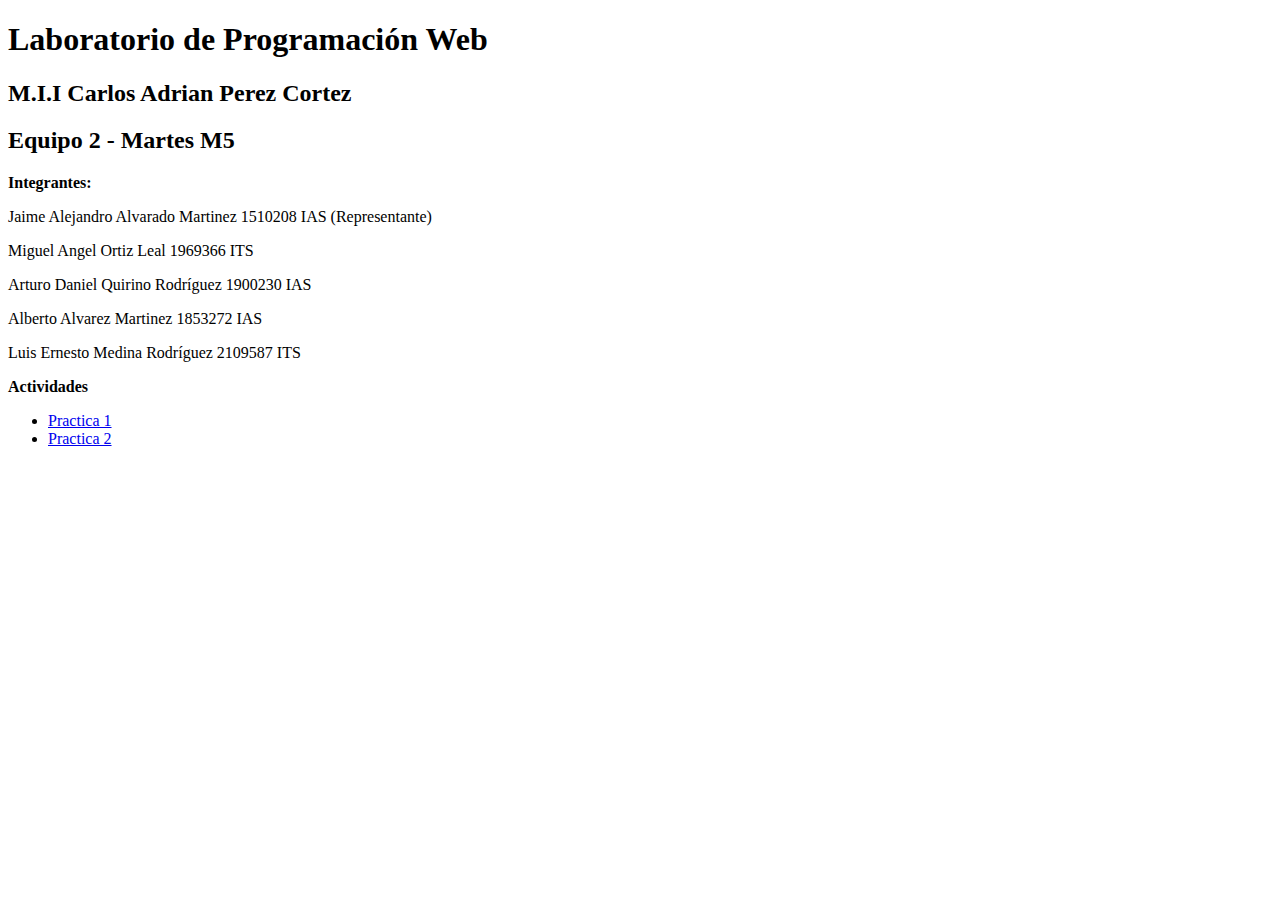
==== index.html @ 286b4f4a "Update index.html" ====
<!DOCTYPE html>
<html>
<head>
<title>Equipo 2 - Martes M5</title>
</head>
<meta charset="UTF-8">
 <meta http-equiv="X-UA-Compatible" content="IE=edge">
 <meta name="viewport" content="width=device-width, initial-scale=1.0">
<body>

<h1>Laboratorio de Programación Web</h1>
<h2>M.I.I Carlos Adrian Perez Cortez</h2>
<h2>Equipo 2 - Martes M5</h2>
<strong>Integrantes:</strong>
<p>Jaime Alejandro Alvarado Martinez 1510208 IAS (Representante)</p>
<p>Miguel Angel Ortiz Leal           1969366 ITS</p>
<p>Arturo Daniel Quirino Rodríguez   1900230 IAS</p>
<p>Alberto Alvarez Martinez          1853272 IAS</p>
<p>Luis Ernesto Medina Rodríguez     2109587 ITS</p>

<div>
<strong>Actividades</strong>
<ul>
    <li><a href="Practica 1.html">Practica 1</a></li>
    <li><a href="Practica 2.html">Practica 2</a></li>
</ul>
</div>

</body>
</html>
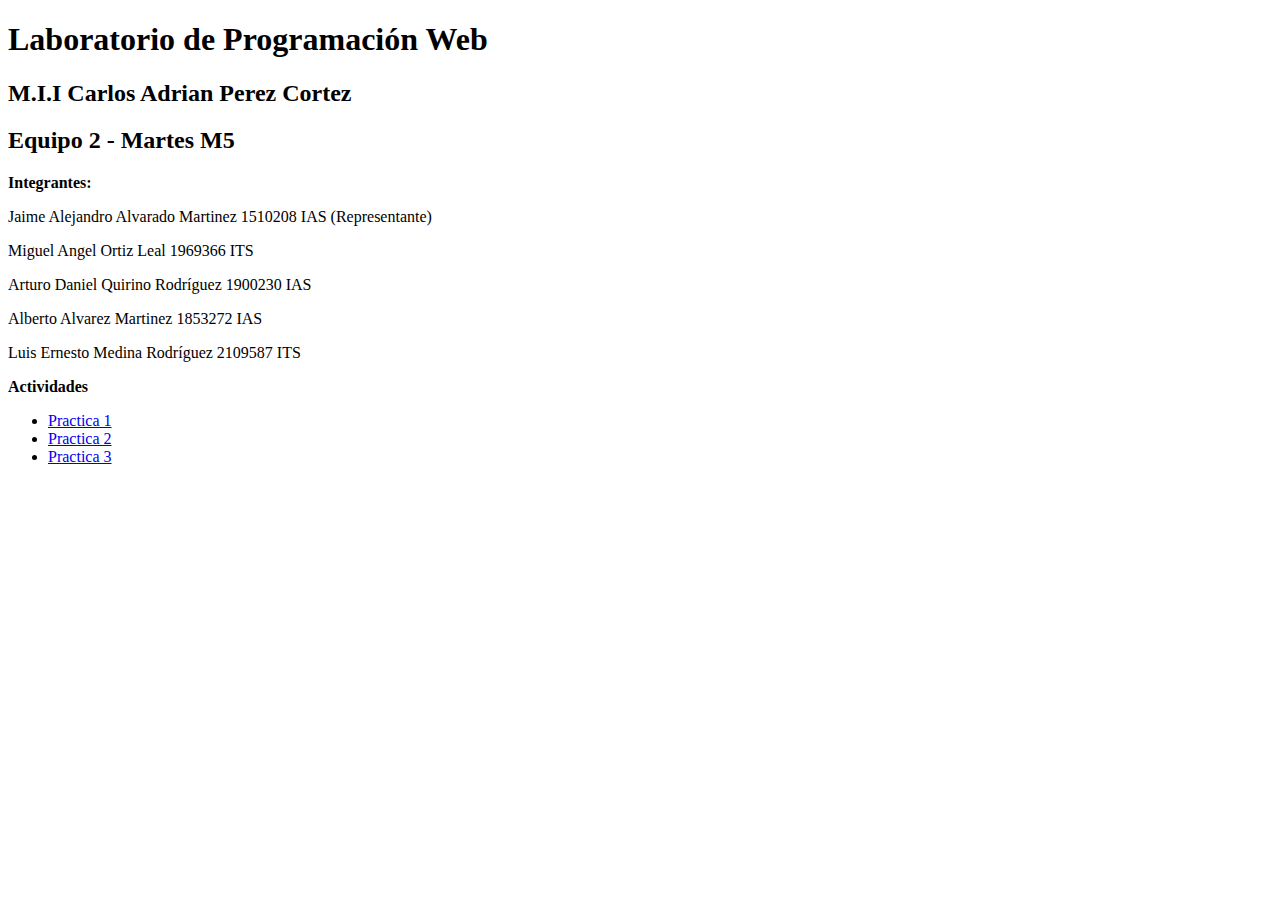
==== commit 6ae8ade7: "Update index.html" ====
--- a/index.html
+++ b/index.html
@@ -23,6 +23,7 @@
 <ul>
     <li><a href="Practica 1.html">Practica 1</a></li>
     <li><a href="Practica 2.html">Practica 2</a></li>
+    <li><a href="Practica 3.html">Practica 3</a></li>
 </ul>
 </div>
 
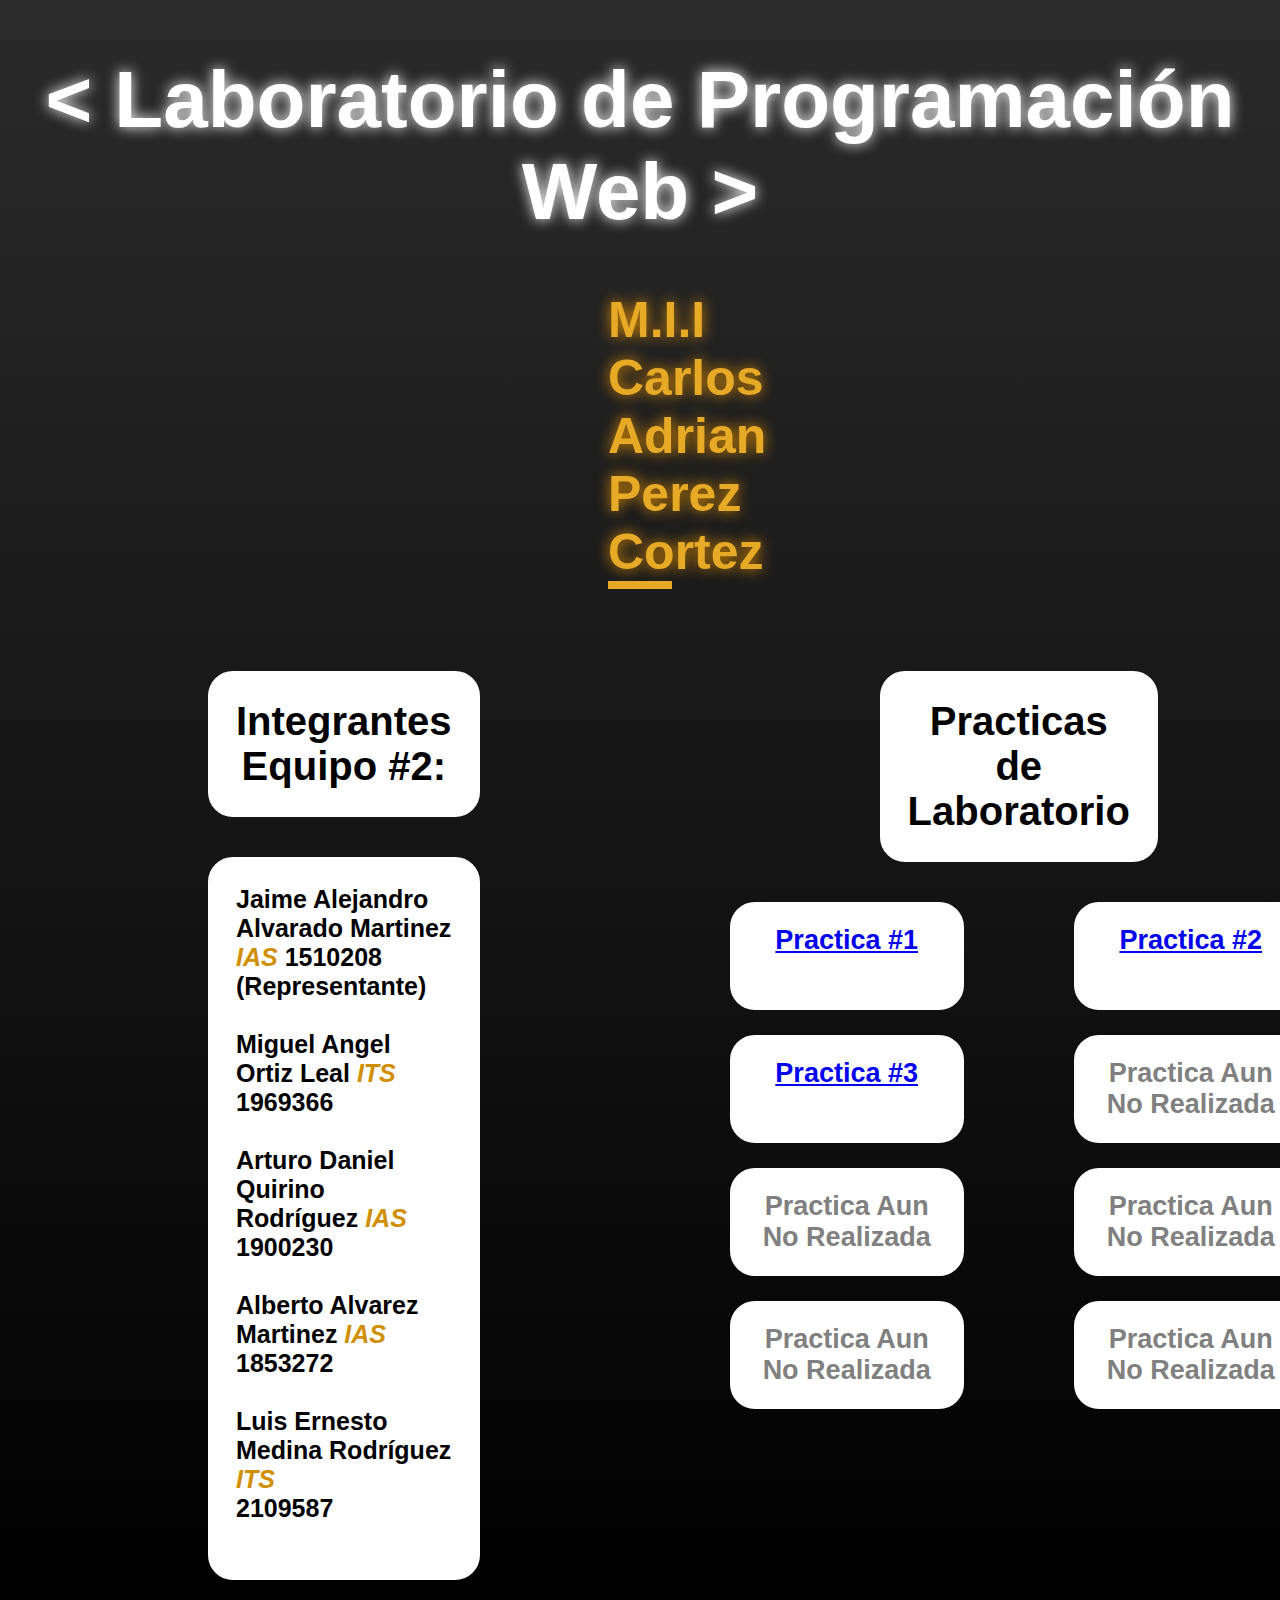
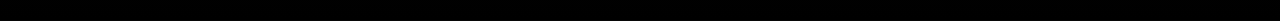
==== commit 19eb1199: "Add files via upload" ====
--- a/index.html
+++ b/index.html
@@ -3,28 +3,41 @@
 <head>
 <title>Equipo 2 - Martes M5</title>
 </head>
+<link rel="stylesheet" type="text/css" href="estilosIndex.css">
 <meta charset="UTF-8">
  <meta http-equiv="X-UA-Compatible" content="IE=edge">
  <meta name="viewport" content="width=device-width, initial-scale=1.0">
 <body>
 
-<h1>Laboratorio de Programación Web</h1>
-<h2>M.I.I Carlos Adrian Perez Cortez</h2>
-<h2>Equipo 2 - Martes M5</h2>
-<strong>Integrantes:</strong>
-<p>Jaime Alejandro Alvarado Martinez 1510208 IAS (Representante)</p>
-<p>Miguel Angel Ortiz Leal           1969366 ITS</p>
-<p>Arturo Daniel Quirino Rodríguez   1900230 IAS</p>
-<p>Alberto Alvarez Martinez          1853272 IAS</p>
-<p>Luis Ernesto Medina Rodríguez     2109587 ITS</p>
+<h1 class="neonTitulo">&lt; Laboratorio de Programación Web &gt;</h1>
+<h2 class="Profesor"> M.I.I Carlos Adrian Perez Cortez </h2>
+<div class="gridPrincipal">
+    <div class="Miembros">
+        <h3 class="Subtitulo">Integrantes Equipo #2:</h3>
+        <h4 class="Nombres">
+    Jaime Alejandro Alvarado Martinez  <i style="color: rgb(209, 143, 0)">IAS</i>  1510208 (Representante)<br><br>
+    Miguel Angel Ortiz Leal            <i style="color: rgb(209, 143, 0)">ITS</i> <br>1969366<br><br>
+    Arturo Daniel Quirino Rodríguez    <i style="color: rgb(209, 143, 0)">IAS</i> <br>1900230<br><br>
+    Alberto Alvarez Martinez           <i style="color: rgb(209, 143, 0)">IAS</i> <br>1853272<br><br>
+    Luis Ernesto Medina Rodríguez      <i style="color: rgb(209, 143, 0)">ITS</i> <br>2109587<br><br>
+        </h4> 
+    </div>
+    <div class="Practicas">
+                    <h3 class="Subtitulo">Practicas de Laboratorio</h3>
+    <h3 class="Contenido">
+        <div class="GridPracticas">                   
+                <a class="Practica1 Boton" href="Practica 1.html">Practica #1</a>
+                <a class="Practica2 Boton" href="Practica 2.html">Practica #2</a>
+                <a class="Practica3 Boton" href="Practica 3.html">Practica #3</a>
+                <a class="Practica4 Boton" style="color: gray">Practica Aun No Realizada</a>
+                <a class="Practica5 Boton" style="color: gray">Practica Aun No Realizada</a>
+                <a class="Practica6 Boton" style="color: gray">Practica Aun No Realizada</a>
+                <a class="Practica7 Boton" style="color: gray">Practica Aun No Realizada</a>
+                <a class="Practica8 Boton" style="color: gray">Practica Aun No Realizada</a>
 
-<div>
-<strong>Actividades</strong>
-<ul>
-    <li><a href="Practica 1.html">Practica 1</a></li>
-    <li><a href="Practica 2.html">Practica 2</a></li>
-    <li><a href="Practica 3.html">Practica 3</a></li>
-</ul>
+        </div>
+    </h3>
+    </div>
 </div>
 
 </body>
--- a/estilosIndex.css
+++ b/estilosIndex.css
@@ -0,0 +1,102 @@
+body {
+    background: rgb(0,0,0);
+    background: linear-gradient(0deg, rgba(0,0,0,1) 0%, rgb(43, 43, 43) 100%);    
+    background-size: cover;
+    background-repeat: no-repeat;
+    background-position: center center;
+    min-height: 1200px
+}
+
+.gridPrincipal {
+    display: grid;
+    grid-template-columns: repeat(2, 1fr);
+    grid-template-rows: 1fr;
+    grid-column-gap: 0px;
+    grid-row-gap: 0px;
+    }
+    .Miembros { grid-area: 1 / 1 / 2 / 2; }
+    .Practicas { grid-area: 1 / 2 / 2 / 3; }
+
+    .GridPracticas {
+        display: grid;
+        grid-template-columns: repeat(2, 1fr);
+        grid-template-rows: repeat(4, 1fr);
+        grid-column-gap: 10px;
+        grid-row-gap: 20px;
+        }
+        
+        .Practica1 { grid-area: 1 / 1 / 2 / 2; }
+        .Practica2 { grid-area: 1 / 2 / 2 / 3; }
+        .Practica3 { grid-area: 2 / 1 / 3 / 2; }
+        .Practica4 { grid-area: 2 / 2 / 3 / 3; }
+        .Practica5 { grid-area: 3 / 1 / 4 / 2; }
+        .Practica6 { grid-area: 3 / 2 / 4 / 3; }
+        .Practica7 { grid-area: 4 / 1 / 5 / 2; }
+        .Practica8 { grid-area: 4 / 2 / 5 / 3; }    
+
+.neonTitulo {
+    color: #fff;
+    text-shadow: rgba(255,255,255,1) 0px 0px 14px;
+    text-align: center;
+    font-size: 80px; 
+    font-family: 'Segoe UI', Tahoma, Geneva, Verdana, sans-serif;
+}
+
+.TituloPrincipal{
+    color: rgb(231, 170, 39); 
+    font-family: 'Segoe UI', Tahoma, Geneva, Verdana, sans-serif; 
+    text-align: center;
+    font-size: 80px;
+   border: 3px solid white;
+   border-radius: 25px;
+   margin-left: 200px; margin-right: 200px;
+   padding-bottom: 10px;
+   background-color: white;
+}
+
+.Profesor {
+    color: rgb(231, 170, 39); 
+    text-shadow: rgba(227,144,0,1) 0px 0px 14px;
+    font-family: 'Segoe UI', Tahoma, Geneva, Verdana, sans-serif;
+    text-align: center;
+    font-size: 50px;
+    border-bottom: 8px solid rgb(231, 170, 39);
+    margin-left: 600px;
+    margin-right: 600px;
+}
+
+.Subtitulo{
+    font-family: 'Segoe UI', Tahoma, Geneva, Verdana, sans-serif;
+    font-size: 40px;
+    border: 3px solid white;
+    border-radius: 25px;
+    margin-left: 200px; margin-right: 200px;
+    padding-bottom: 10px;
+    background-color: white;
+    text-align: center;
+    padding: 25px;
+}
+
+.Nombres {
+   font-size: 25px;
+    font-family: 'Segoe UI', Tahoma, Geneva, Verdana, sans-serif;
+   border: 3px solid white;
+   border-radius: 25px;
+   margin-left: 200px; margin-right: 200px;
+   padding-bottom: 10px;
+   background-color: white;
+   padding: 25px;
+
+}
+
+.Boton{
+    font-size: 27px;
+    font-family: 'Segoe UI', Tahoma, Geneva, Verdana, sans-serif;
+    text-align: center;
+   border: 3px solid white;
+   border-radius: 25px;
+   margin-left: 50px; margin-right: 50px; margin-bottom: 5px;
+   background-color: white;
+   padding: 20px;
+
+}
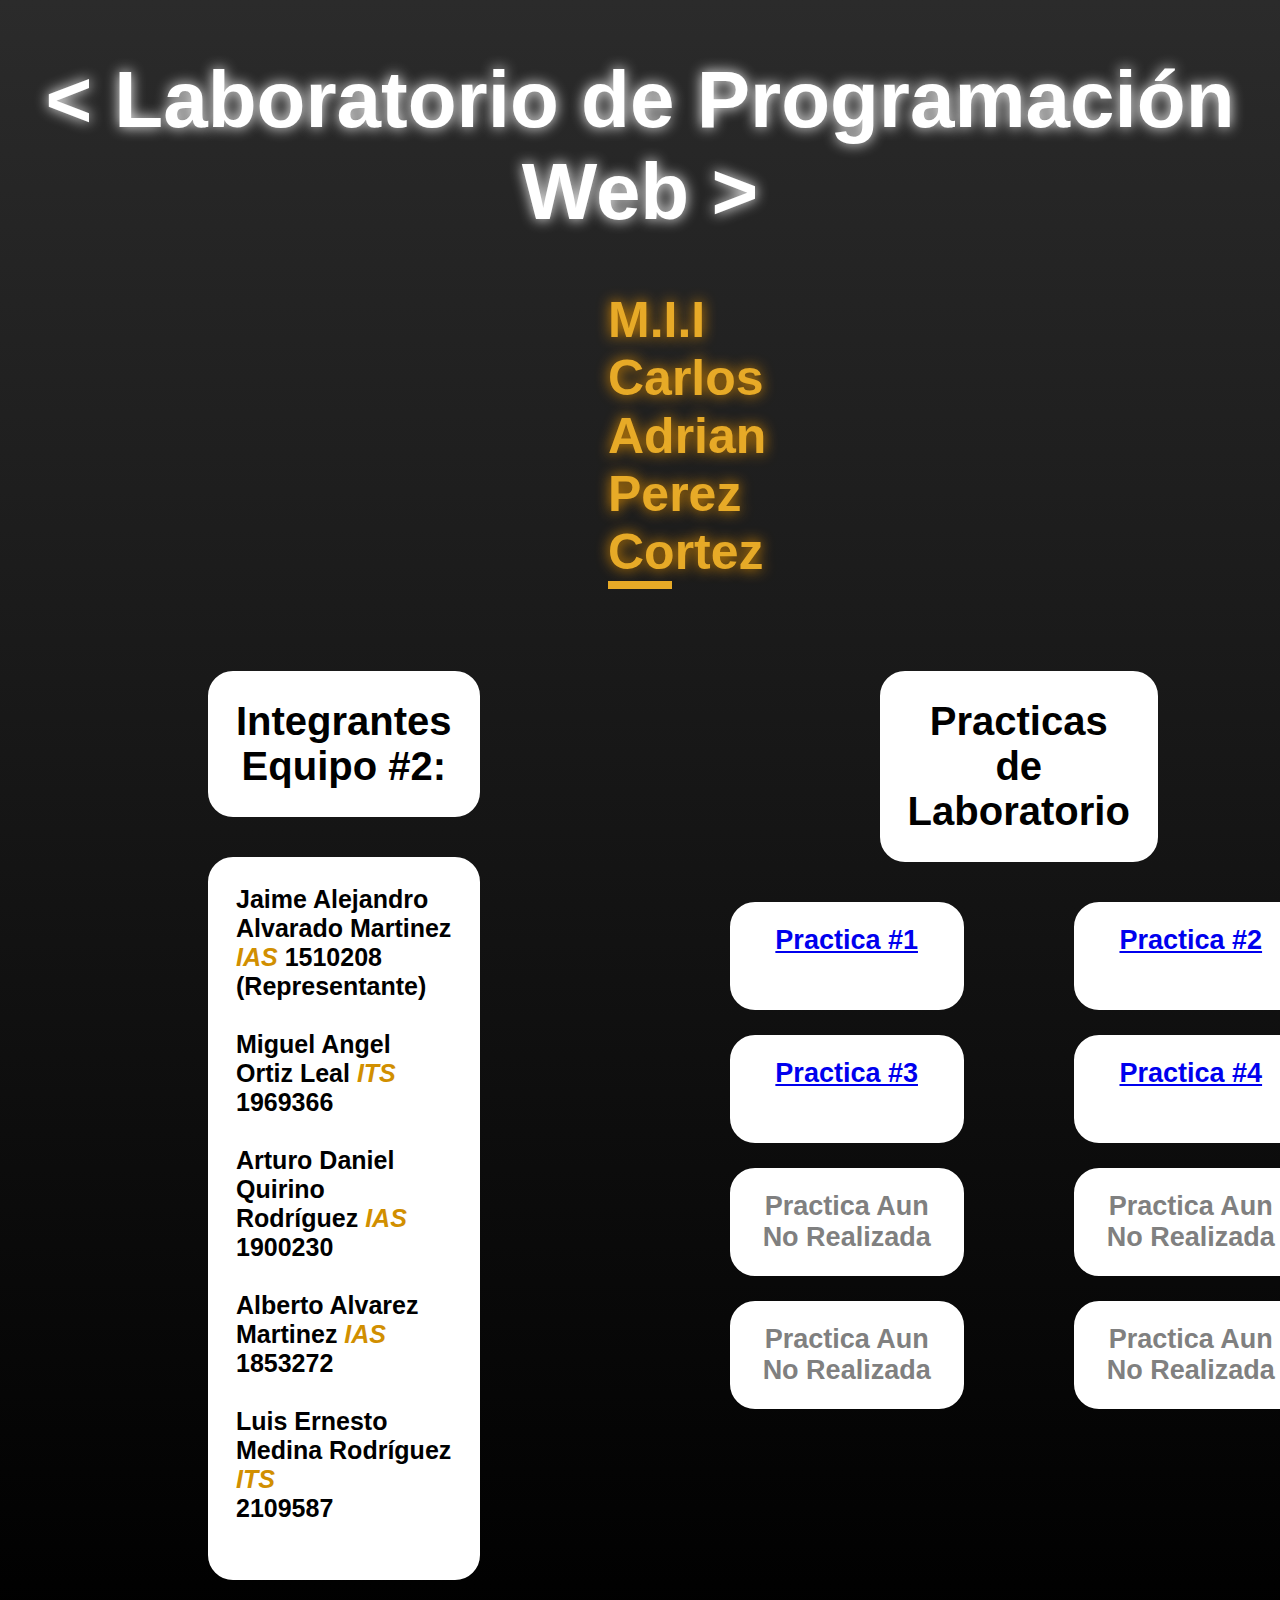
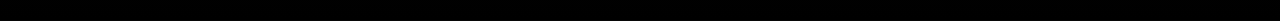
==== commit 6a9badfe: "Update index.html" ====
--- a/index.html
+++ b/index.html
@@ -29,7 +29,7 @@
                 <a class="Practica1 Boton" href="Practica 1.html">Practica #1</a>
                 <a class="Practica2 Boton" href="Practica 2.html">Practica #2</a>
                 <a class="Practica3 Boton" href="Practica 3.html">Practica #3</a>
-                <a class="Practica4 Boton" style="color: gray">Practica Aun No Realizada</a>
+                <a class="Practica4 Boton" href="Practica 4.html">Practica #4</a>
                 <a class="Practica5 Boton" style="color: gray">Practica Aun No Realizada</a>
                 <a class="Practica6 Boton" style="color: gray">Practica Aun No Realizada</a>
                 <a class="Practica7 Boton" style="color: gray">Practica Aun No Realizada</a>
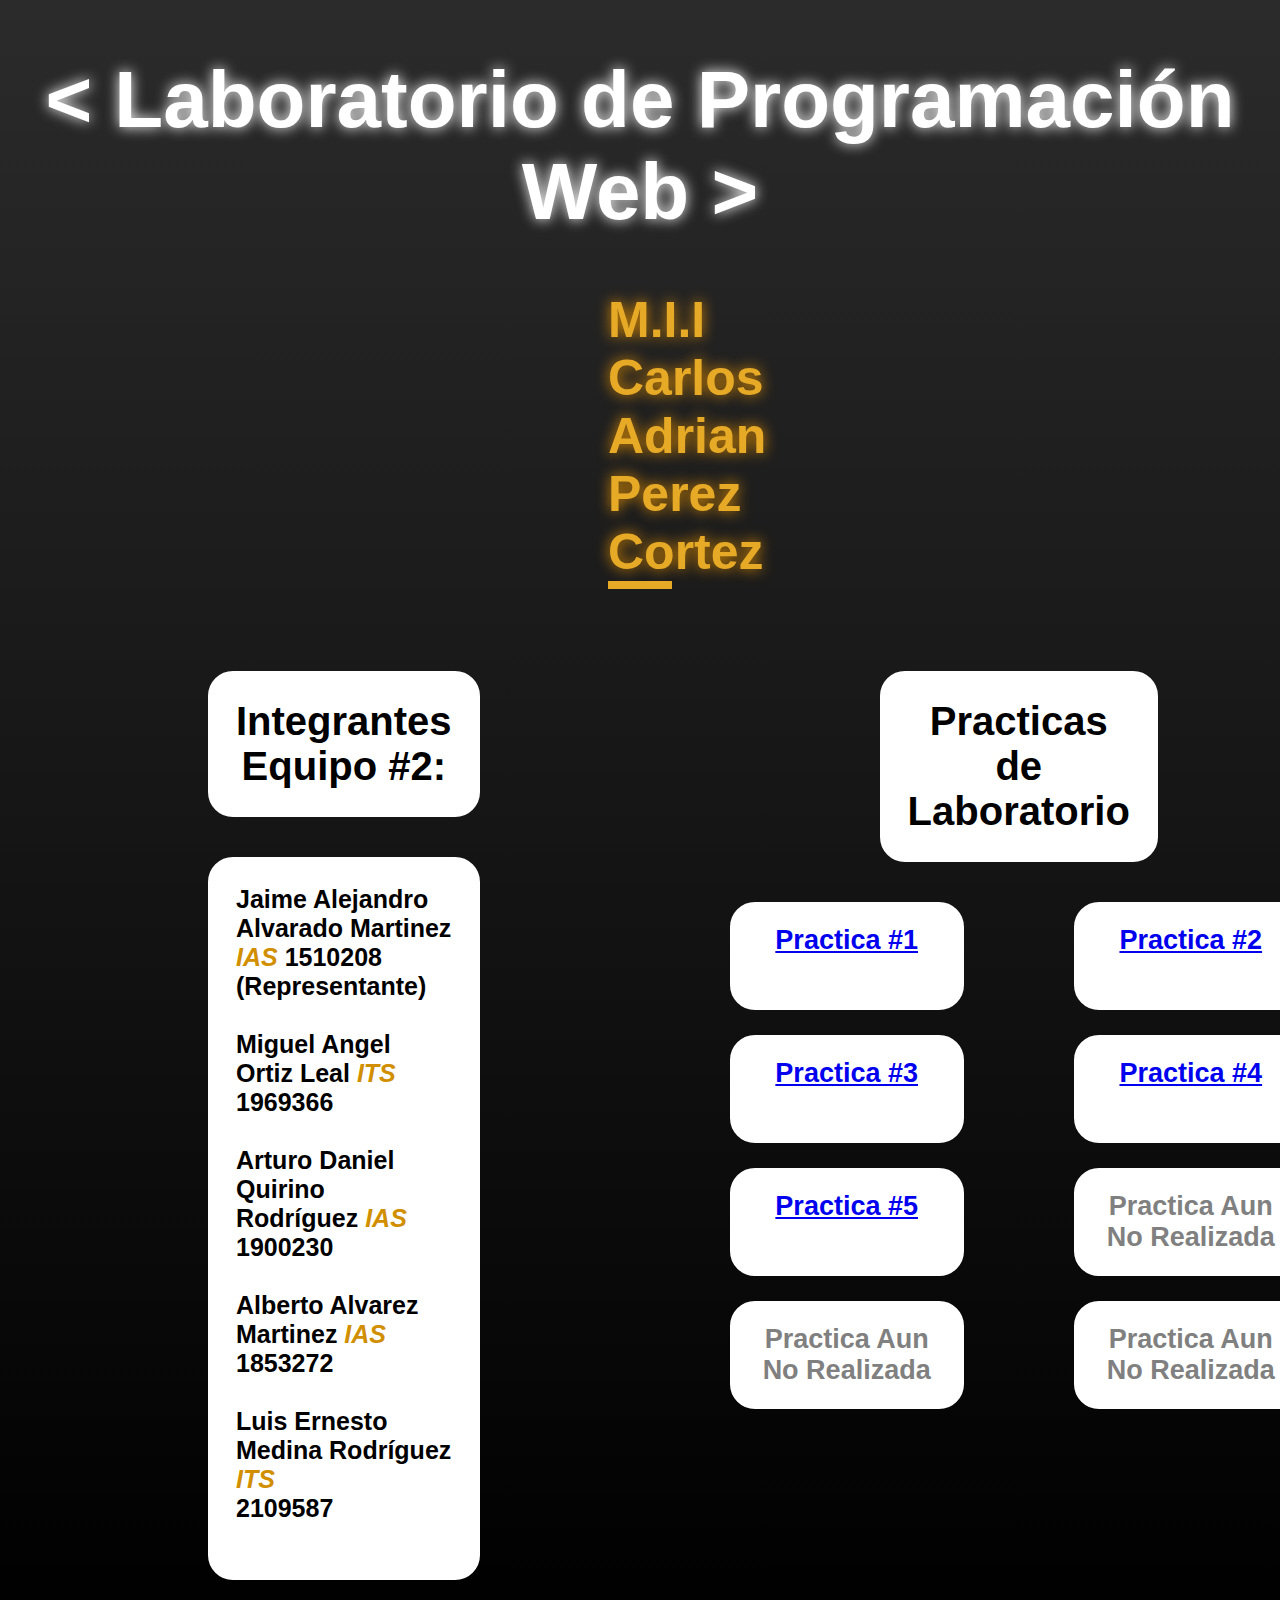
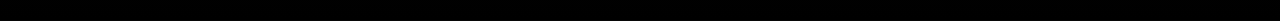
==== commit 32916dae: "Update index.html" ====
--- a/index.html
+++ b/index.html
@@ -30,7 +30,7 @@
                 <a class="Practica2 Boton" href="Practica 2.html">Practica #2</a>
                 <a class="Practica3 Boton" href="Practica 3.html">Practica #3</a>
                 <a class="Practica4 Boton" href="Practica 4.html">Practica #4</a>
-                <a class="Practica5 Boton" style="color: gray">Practica Aun No Realizada</a>
+                <a class="Practica5 Boton" href="Practica 5.html">Practica #5</a>
                 <a class="Practica6 Boton" style="color: gray">Practica Aun No Realizada</a>
                 <a class="Practica7 Boton" style="color: gray">Practica Aun No Realizada</a>
                 <a class="Practica8 Boton" style="color: gray">Practica Aun No Realizada</a>
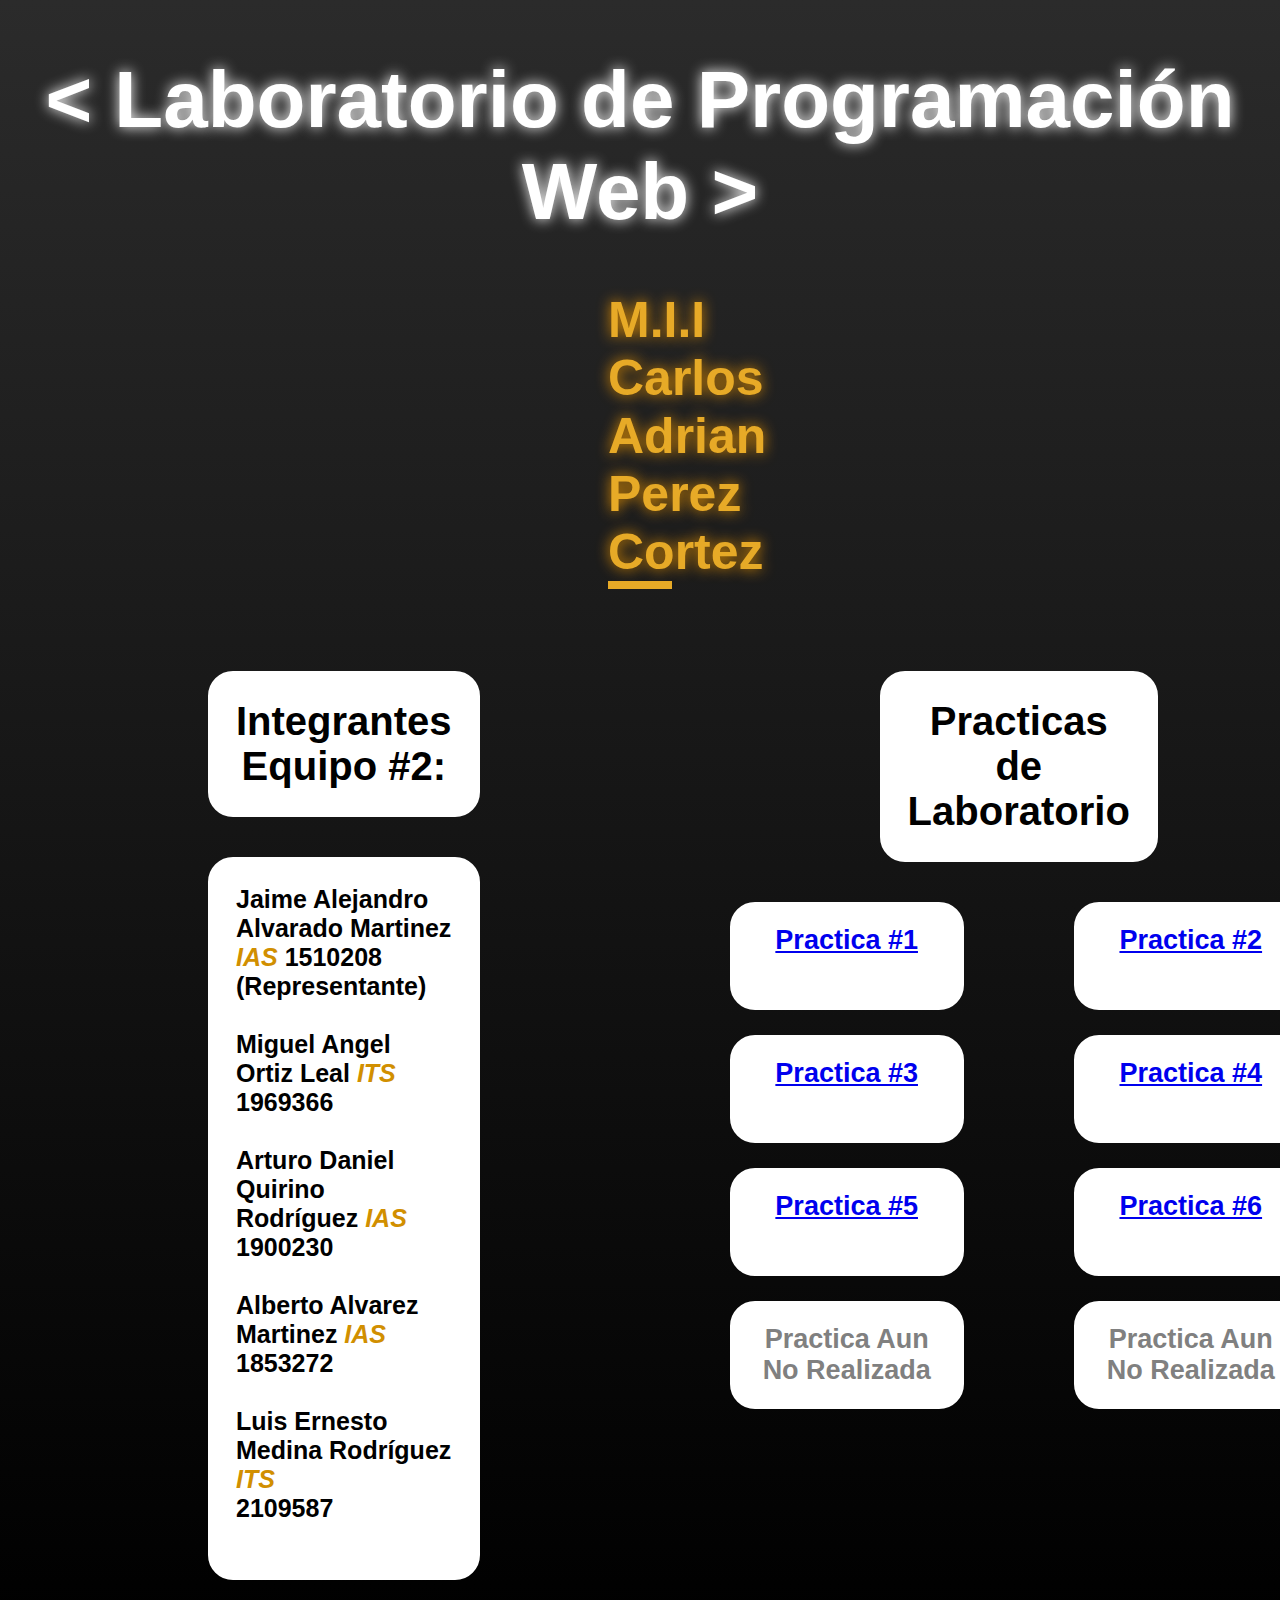
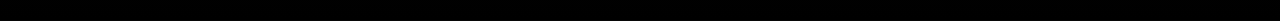
==== commit 6906fcc3: "Update index.html" ====
--- a/index.html
+++ b/index.html
@@ -31,7 +31,7 @@
                 <a class="Practica3 Boton" href="Practica 3.html">Practica #3</a>
                 <a class="Practica4 Boton" href="Practica 4.html">Practica #4</a>
                 <a class="Practica5 Boton" href="Practica 5.html">Practica #5</a>
-                <a class="Practica6 Boton" style="color: gray">Practica Aun No Realizada</a>
+                <a class="Practica6 Boton" href="Practica 6.html">Practica #6</a>
                 <a class="Practica7 Boton" style="color: gray">Practica Aun No Realizada</a>
                 <a class="Practica8 Boton" style="color: gray">Practica Aun No Realizada</a>
 
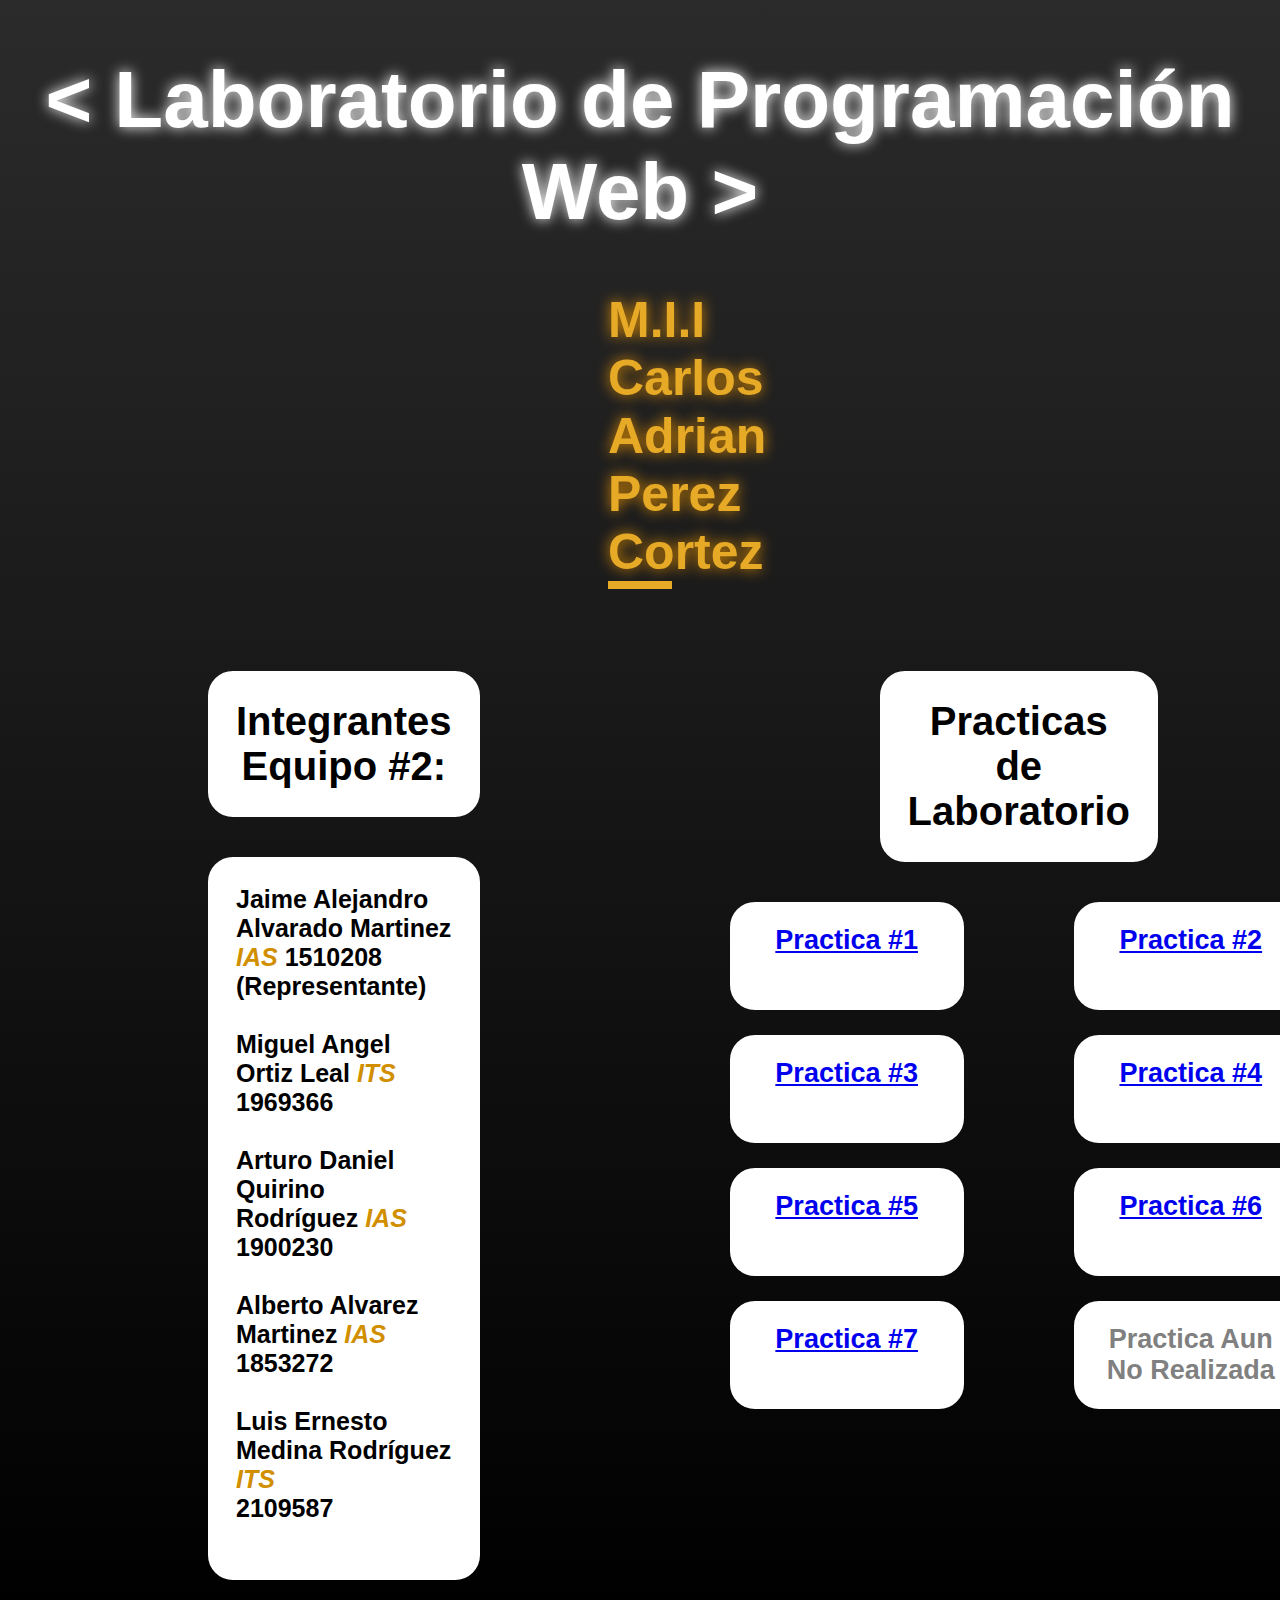
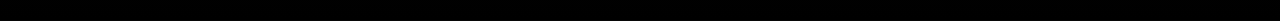
==== commit ea39237f: "Update index.html" ====
--- a/index.html
+++ b/index.html
@@ -32,7 +32,7 @@
                 <a class="Practica4 Boton" href="Practica 4.html">Practica #4</a>
                 <a class="Practica5 Boton" href="Practica 5.html">Practica #5</a>
                 <a class="Practica6 Boton" href="Practica 6.html">Practica #6</a>
-                <a class="Practica7 Boton" style="color: gray">Practica Aun No Realizada</a>
+                <a class="Practica7 Boton" href="Practica 7.html">Practica #7</a>
                 <a class="Practica8 Boton" style="color: gray">Practica Aun No Realizada</a>
 
         </div>
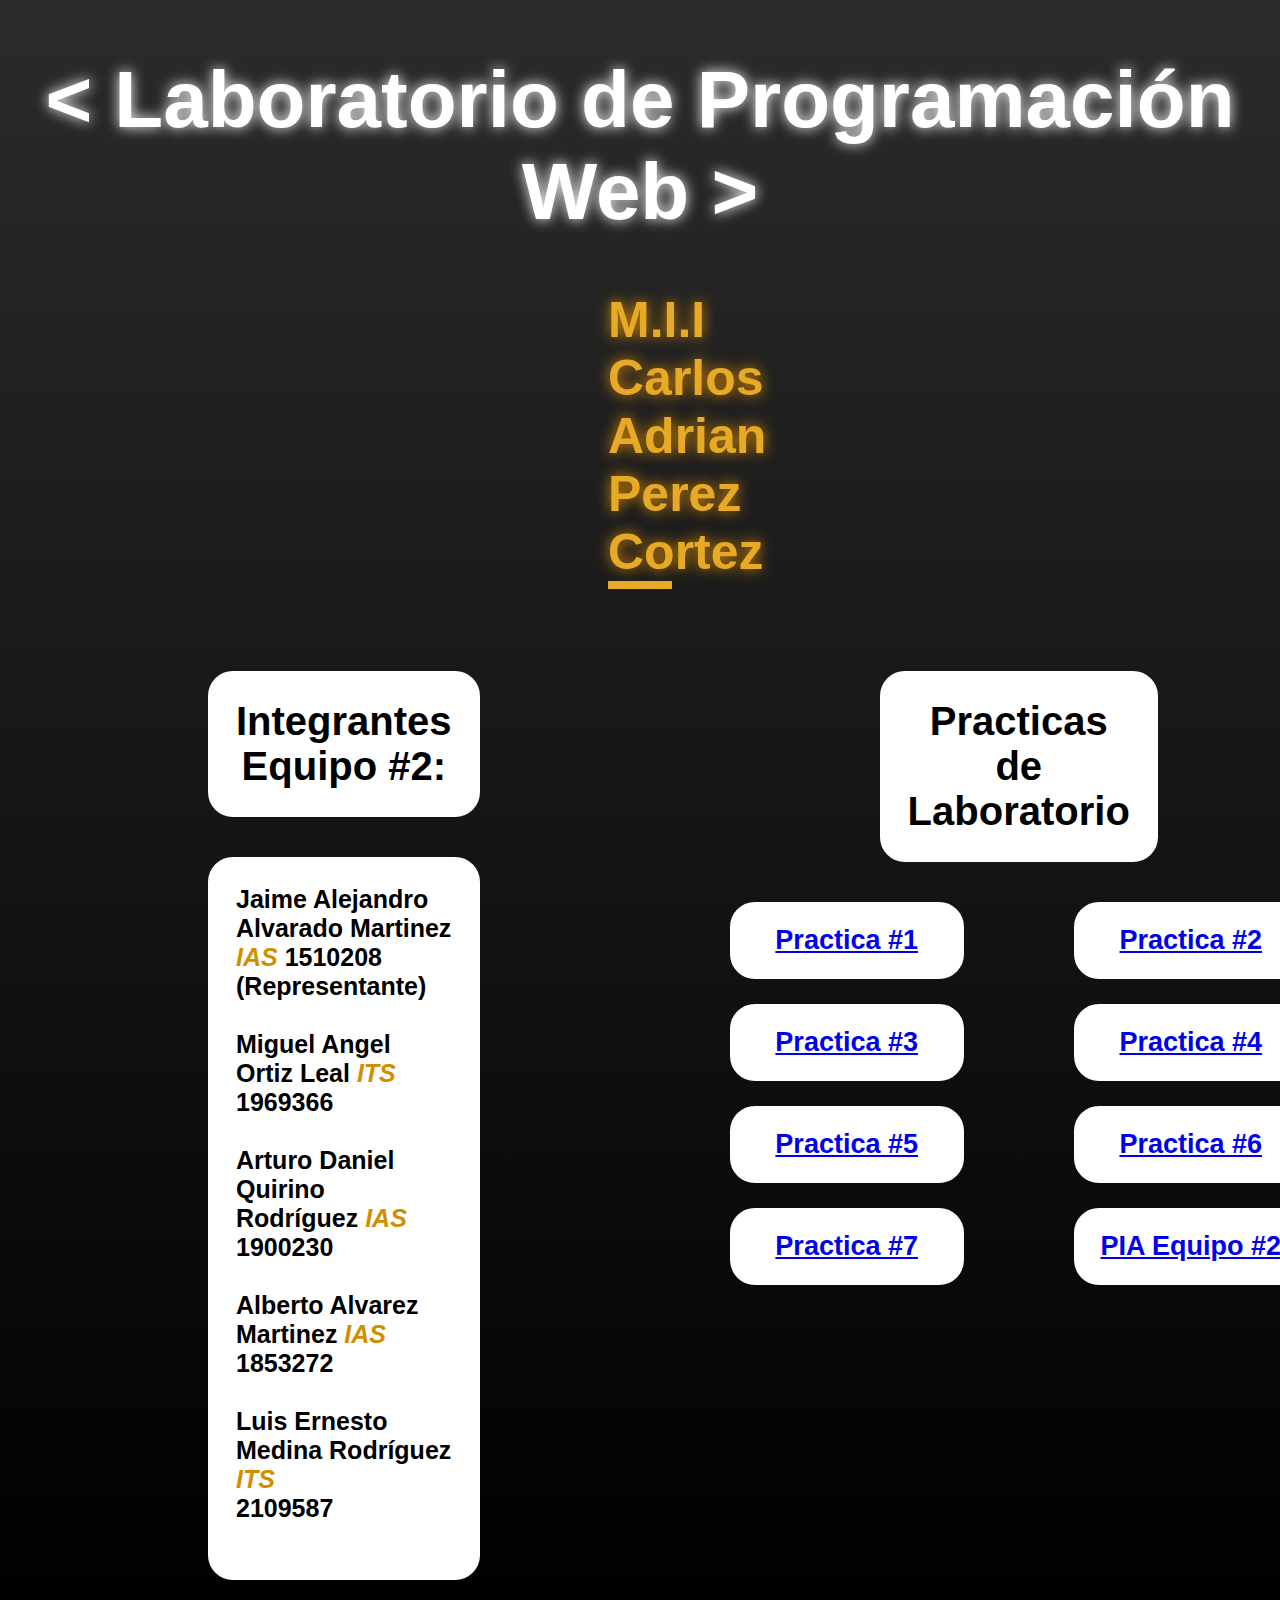
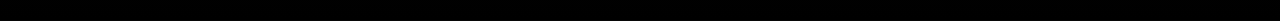
==== commit f115f5a5: "Update index.html" ====
--- a/index.html
+++ b/index.html
@@ -33,7 +33,7 @@
                 <a class="Practica5 Boton" href="Practica 5.html">Practica #5</a>
                 <a class="Practica6 Boton" href="Practica 6.html">Practica #6</a>
                 <a class="Practica7 Boton" href="Practica 7.html">Practica #7</a>
-                <a class="Practica8 Boton" style="color: gray">Practica Aun No Realizada</a>
+                <a class="Practica8 Boton" href="indexPIA.html">PIA Equipo #2</a>
 
         </div>
     </h3>
